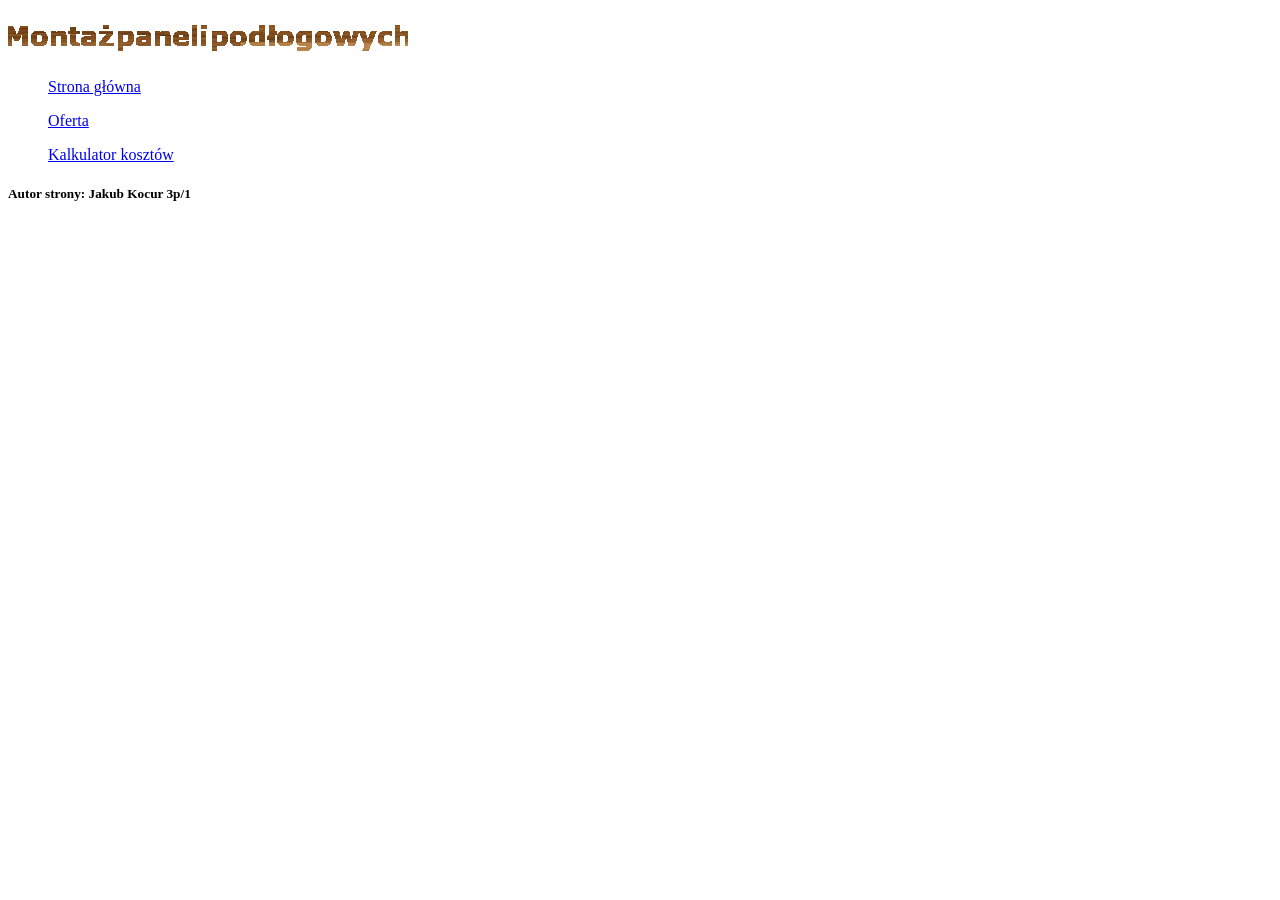
==== EgzaminacyjneJS/ inf_03_2025_01_02_js_montaz_paneli/koszty.html @ b1cde12f "3p" ====
<!DOCTYPE html>
<html lang="pl">
<head>
    <meta charset="UTF-8">
    <title>Montaż paneli podłogowych</title>
    <link rel="stylesheet" href="style.css">
</head>
<body>
<header>
    <img src="montaz_panel.png" alt="firma usługowa">
</header>
<menu>
    <p><a href="index.html">Strona główna</a></p>
    <p><a href="oferta.html">Oferta</a></p>
    <p><a href="koszty.html">Kalkulator kosztów</a></p>
</menu>
<main>

</main>
<footer>
    <h5>Autor strony: Jakub Kocur 3p/1</h5>
</footer>
</body>
</html>
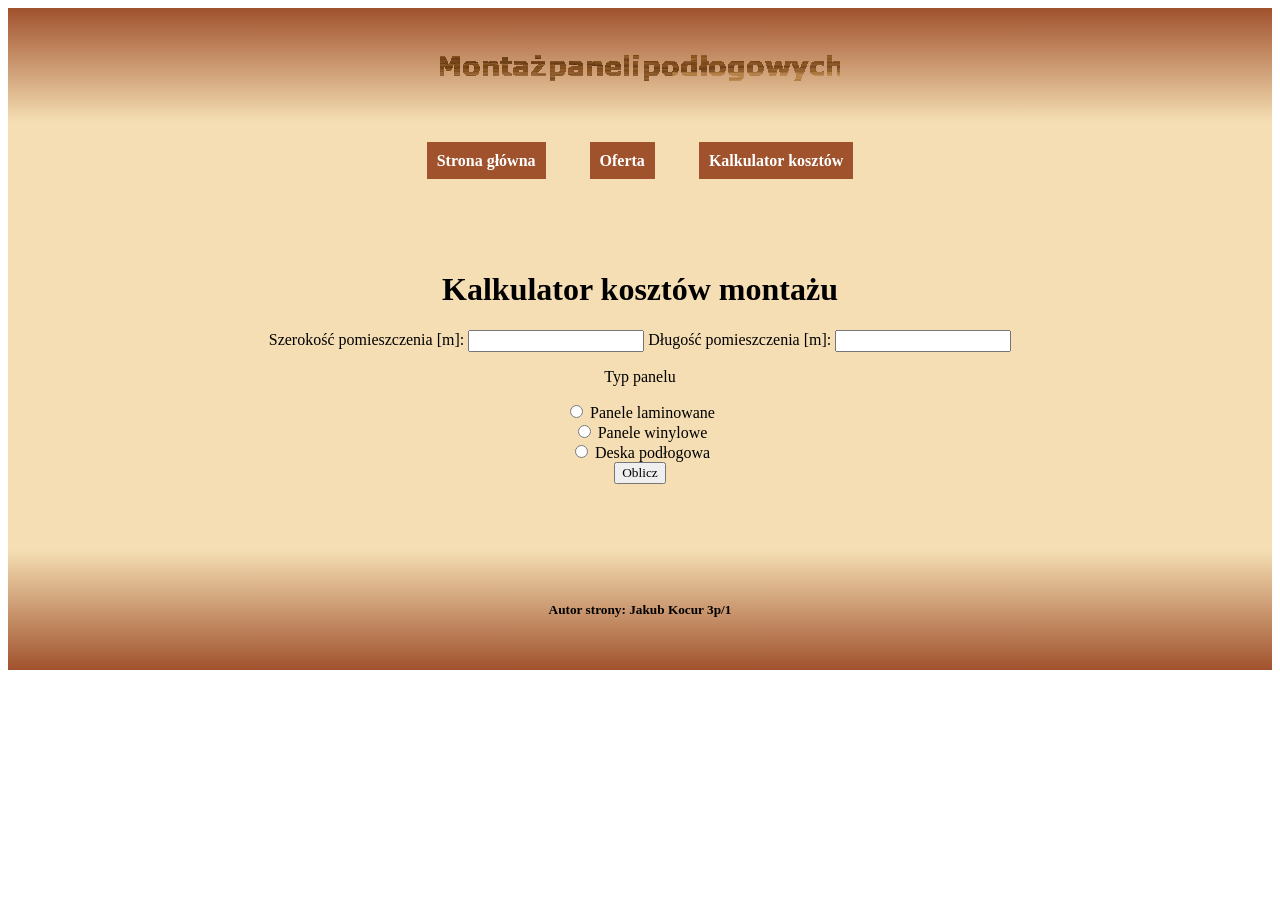
==== commit 850b8594: "3p" ====
--- a/EgzaminacyjneJS/ inf_03_2025_01_02_js_montaz_paneli/koszty.html
+++ b/EgzaminacyjneJS/ inf_03_2025_01_02_js_montaz_paneli/koszty.html
@@ -9,16 +9,54 @@
 <header>
     <img src="montaz_panel.png" alt="firma usługowa">
 </header>
-<menu>
-    <p><a href="index.html">Strona główna</a></p>
-    <p><a href="oferta.html">Oferta</a></p>
-    <p><a href="koszty.html">Kalkulator kosztów</a></p>
-</menu>
+<nav>
+    <p><a href="index.html">Strona główna</a>
+        <a href="oferta.html">Oferta</a>
+        <a href="koszty.html">Kalkulator kosztów</a></p>
+</nav>
 <main>
-
+    <h1>Kalkulator kosztów montażu</h1>
+    <label>Szerokość pomieszczenia [m]:
+        <input type="number" id="szer" step="0.1">
+    </label>
+    <label>Długość pomieszczenia [m]:
+        <input type="number" id="dlug" step="0.1">
+    </label>
+    <p>Typ panelu</p>
+    <input type="radio" id="laminowane" name="panel" value="laminowane">
+    <label for="laminowane">Panele laminowane</label><br>
+    <input type="radio" id="winylowe" name="panel" value="winylowe">
+    <label for="winylowe">Panele winylowe</label><br>
+    <input type="radio" id="deska" name="panel" value="deska">
+    <label for="deska">Deska podłogowa</label>
+    <br>
+    <button onclick="oblicz()">Oblicz</button>
+    <p id="wynik"></p>
 </main>
 <footer>
     <h5>Autor strony: Jakub Kocur 3p/1</h5>
 </footer>
+<script>
+    function oblicz() {
+        const szerokosc = parseFloat(document.getElementById("szer").value);
+        const dlugosc = parseFloat(document.getElementById("dlug").value);
+        const panel = document.querySelector('input[name="panel"]:checked');
+        const wynik = document.getElementById("wynik");
+
+        if (!isNaN(szerokosc) && !isNaN(dlugosc) && panel) {
+            const pole = szerokosc * dlugosc;
+            let cena = 0;
+            if (panel.value === "laminowane") cena = 12;
+            if (panel.value === "winylowe") cena = 14;
+            if (panel.value === "deska") cena = 18;
+
+            const koszt = pole * cena;
+            wynik.textContent = "Pole powierzchni pomieszczenia: " + pole +
+                ", koszt montażu: " + koszt;
+        } else {
+            wynik.textContent = "Wprowadź poprawne dane.";
+        }
+    }
+</script>
 </body>
 </html>
--- a/EgzaminacyjneJS/ inf_03_2025_01_02_js_montaz_paneli/style.css
+++ b/EgzaminacyjneJS/ inf_03_2025_01_02_js_montaz_paneli/style.css
@@ -0,0 +1,54 @@
+* {
+    font-family: Georgia;
+}
+
+body {
+    text-align: center;
+}
+
+header {
+    padding: 30px;
+    background: linear-gradient(to bottom, #A0522D, #F5DEB3);
+}
+
+nav {
+    background-color: wheat;
+    padding: 14px;
+}
+
+main {
+    background-color: wheat;
+    padding: 50px;
+}
+
+footer {
+    padding: 30px;
+    background: linear-gradient(to bottom, #F5DEB3, #A0522D);
+}
+
+a {
+    background-color: sienna;
+    color: white;
+    font-weight: bold;
+    text-decoration: none;
+    padding: 10px;
+    margin: 20px;
+}
+
+a:hover {
+    text-decoration: underline;
+}
+
+table, td {
+    border: 1px solid Sienna;
+    border-collapse: collapse;
+}
+
+table {
+    width: 70%;
+    margin: auto;
+}
+
+td {
+    padding: 5px;
+}
